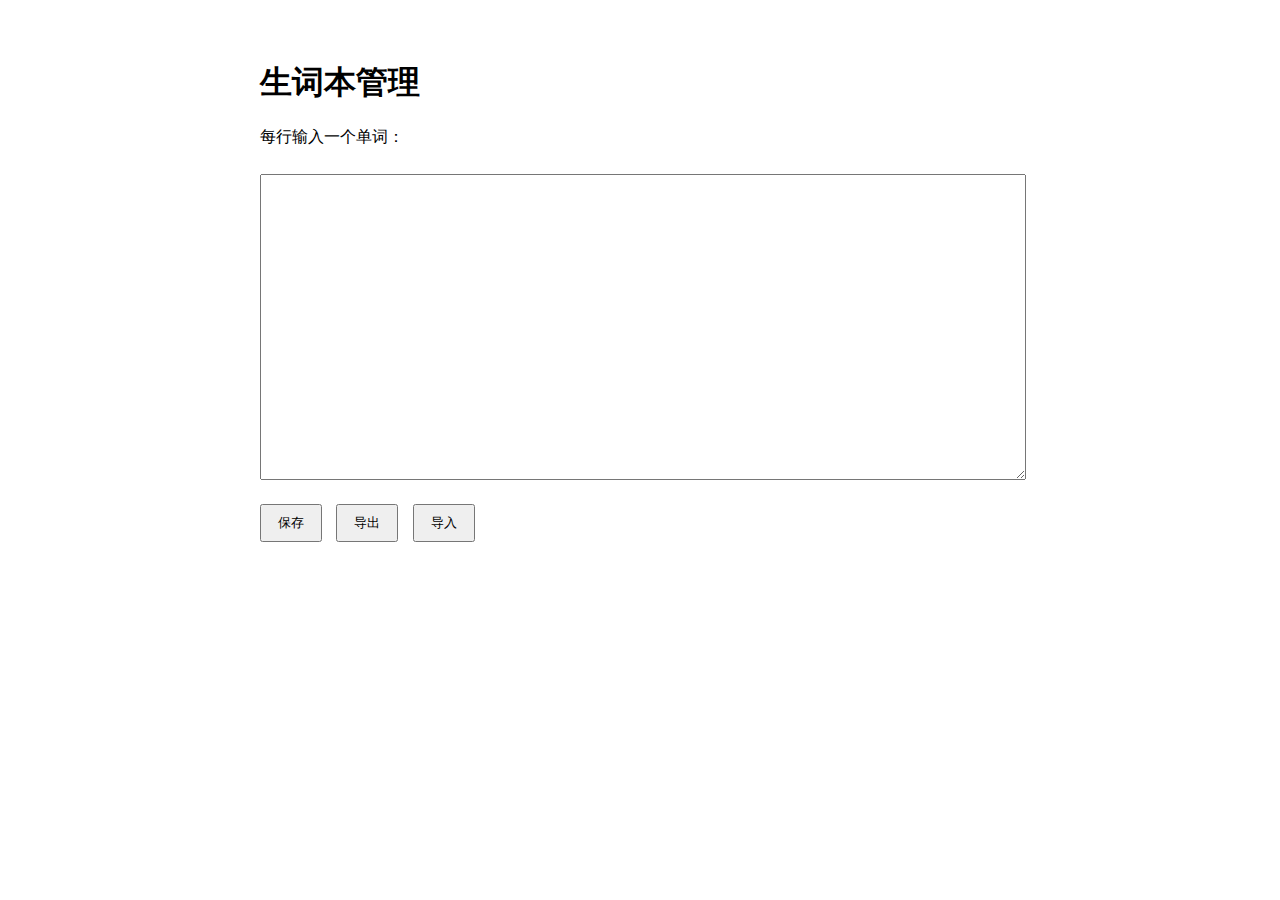
==== crx/options.html @ 75a4c61c "v0.1" ====
<!DOCTYPE html>
<html>
  <head>
    <meta charset="UTF-8" />
    <title>Vocabulary Highlighter Settings</title>
    <style>
      body {
        width: 800px;
        margin: 20px auto;
        font-family: Arial, sans-serif;
      }
      .container {
        padding: 20px;
      }
      textarea {
        width: 100%;
        height: 300px;
        margin: 10px 0;
      }
      .buttons {
        margin: 10px 0;
      }
      button {
        margin-right: 10px;
        padding: 8px 16px;
      }
    </style>
  </head>
  <body>
    <div class="container">
      <h1>生词本管理</h1>
      <div>
        <p>每行输入一个单词：</p>
        <textarea id="vocabularyText"></textarea>
      </div>
      <div class="buttons">
        <button id="saveBtn">保存</button>
        <button id="exportBtn">导出</button>
        <button id="importBtn">导入</button>
        <input type="file" id="fileInput" accept=".txt" style="display: none" />
      </div>
    </div>
    <script src="options.js"></script>
  </body>
</html>
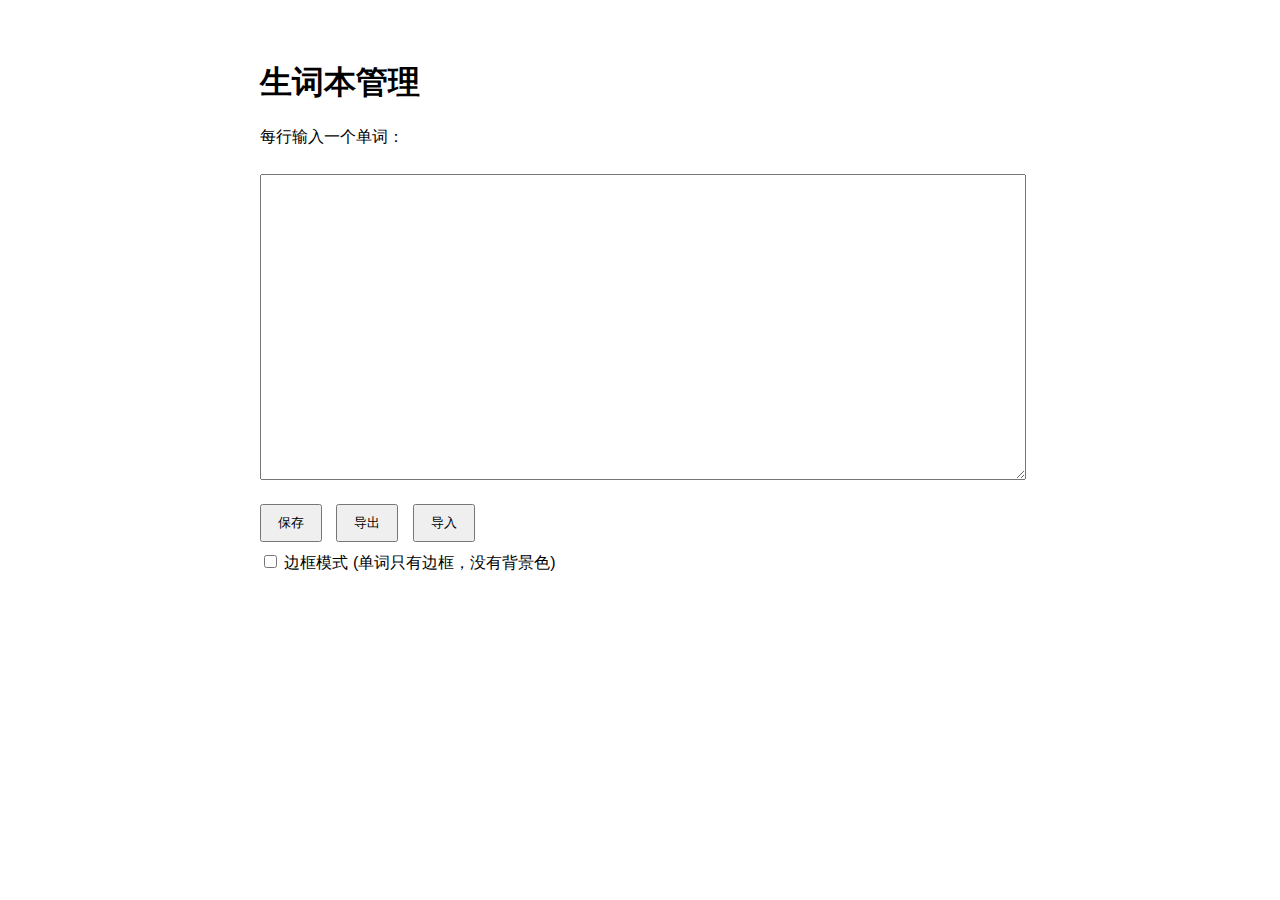
==== commit 922caed4: "border only mode" ====
--- a/crx/options.html
+++ b/crx/options.html
@@ -39,6 +39,11 @@
         <button id="importBtn">导入</button>
         <input type="file" id="fileInput" accept=".txt" style="display: none" />
       </div>
+      <div>
+        <label>
+          <input type="checkbox" id="borderMode" /> 边框模式 (单词只有边框，没有背景色)
+        </label>
+      </div>
     </div>
     <script src="options.js"></script>
   </body>
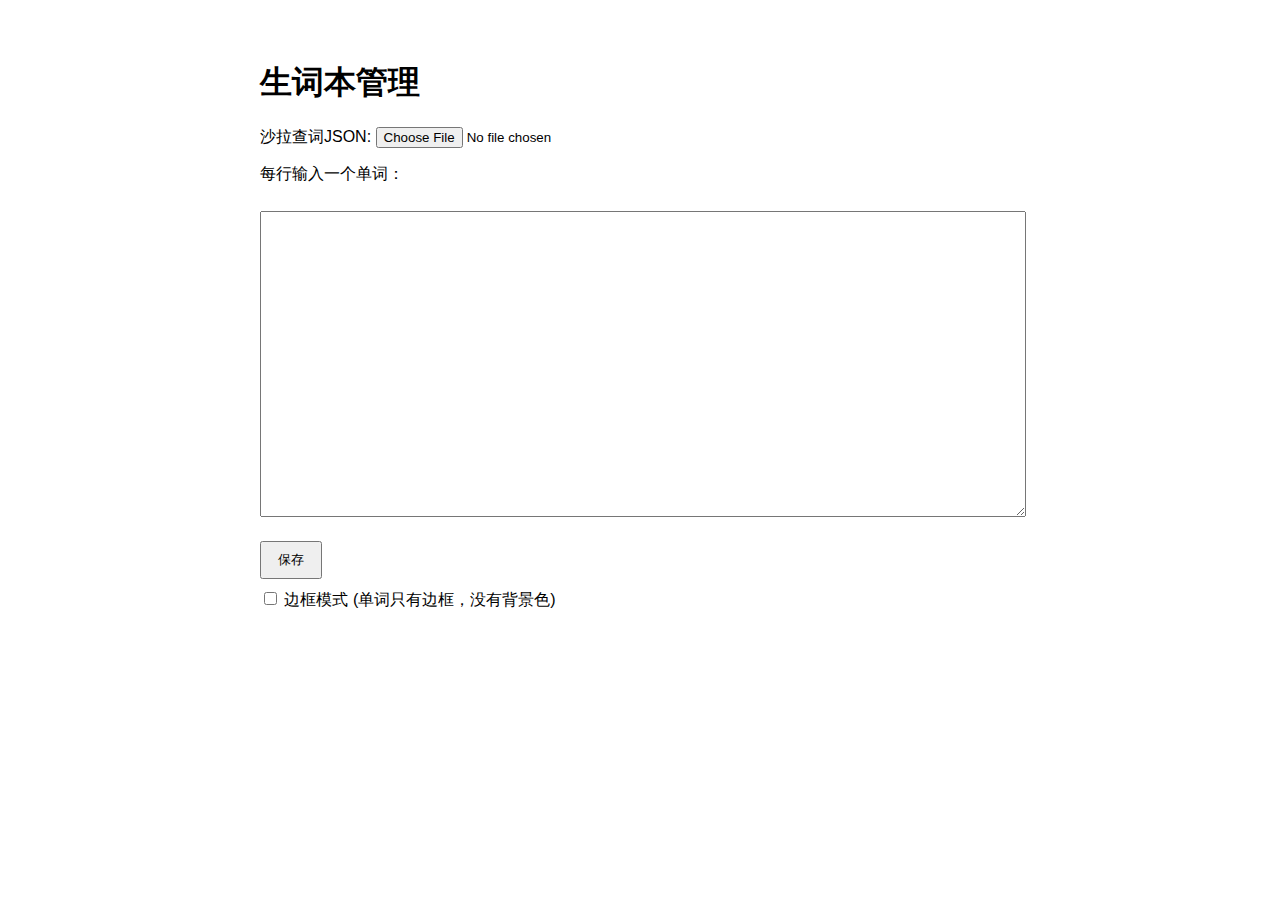
==== commit 3092b1e6: "import json" ====
--- a/crx/options.html
+++ b/crx/options.html
@@ -30,13 +30,15 @@
     <div class="container">
       <h1>生词本管理</h1>
       <div>
+        <label for="saladict">沙拉查词JSON:</label>
+        <input type="file" id="saladictInput" accept=".json" />
+      </div>
+      <div>
         <p>每行输入一个单词：</p>
         <textarea id="vocabularyText"></textarea>
       </div>
       <div class="buttons">
         <button id="saveBtn">保存</button>
-        <button id="exportBtn">导出</button>
-        <button id="importBtn">导入</button>
         <input type="file" id="fileInput" accept=".txt" style="display: none" />
       </div>
       <div>
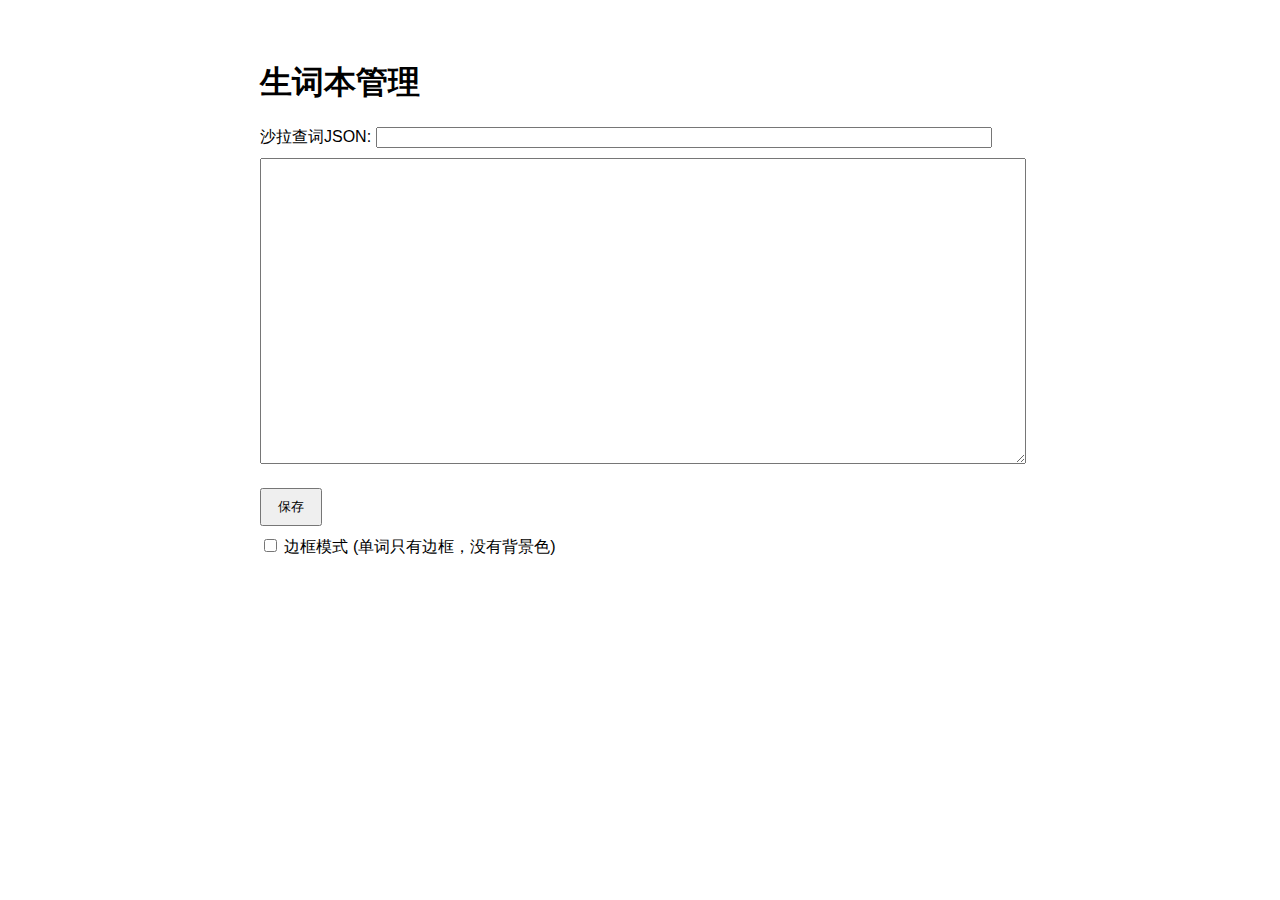
==== commit f9032513: "EXT 必须通过 INPUT 手动读取文件，自动读取的方案失效，存一下代码" ====
--- a/crx/options.html
+++ b/crx/options.html
@@ -24,6 +24,10 @@
         margin-right: 10px;
         padding: 8px 16px;
       }
+
+      #vocabularyText {
+        color: slategray;
+      }
     </style>
   </head>
   <body>
@@ -31,15 +35,13 @@
       <h1>生词本管理</h1>
       <div>
         <label for="saladict">沙拉查词JSON:</label>
-        <input type="file" id="saladictInput" accept=".json" />
+        <input id="saladictInput" style="width: 80%" />
       </div>
       <div>
-        <p>每行输入一个单词：</p>
-        <textarea id="vocabularyText"></textarea>
+        <textarea id="vocabularyText" readonly></textarea>
       </div>
       <div class="buttons">
         <button id="saveBtn">保存</button>
-        <input type="file" id="fileInput" accept=".txt" style="display: none" />
       </div>
       <div>
         <label>
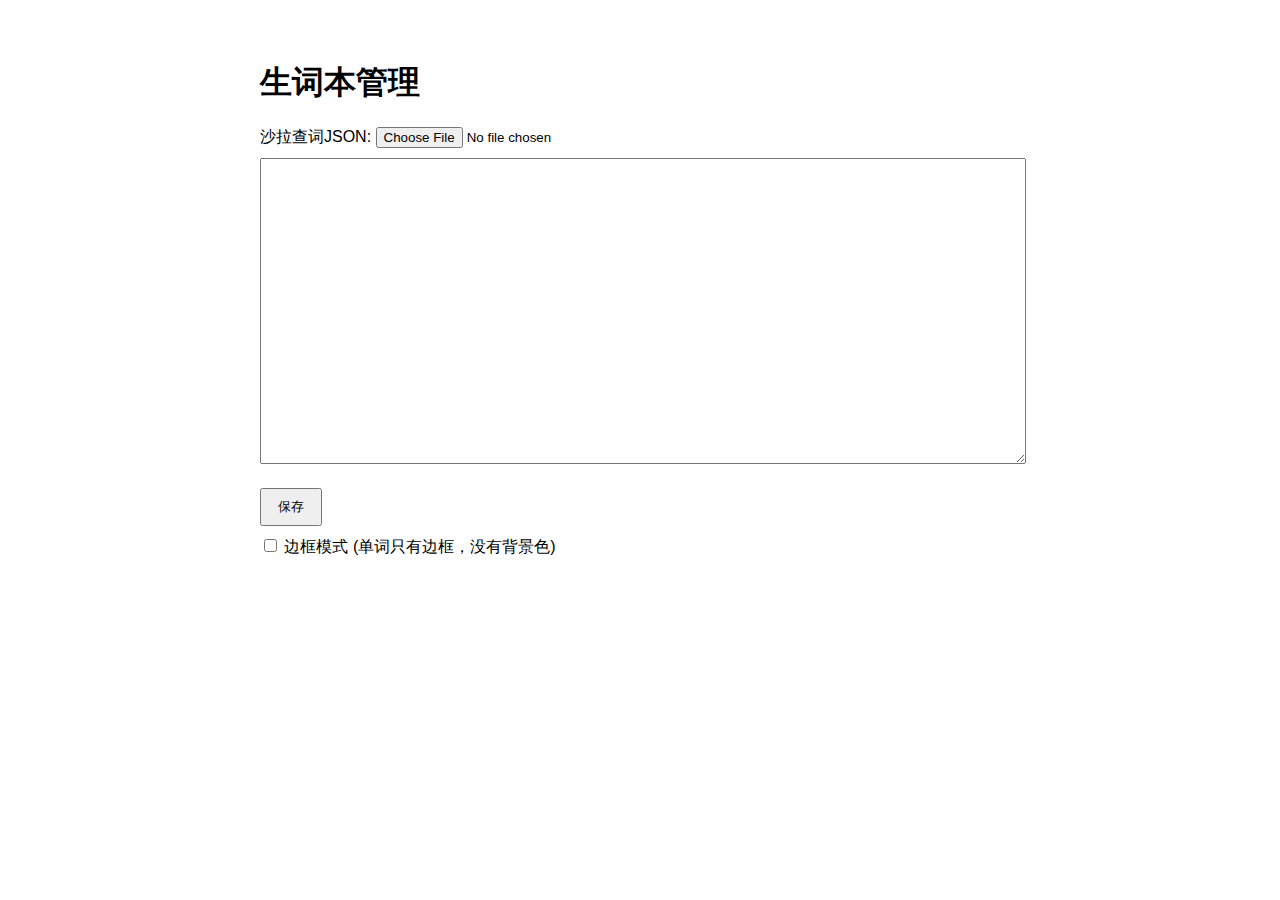
==== commit 452e981b: "1" ====
--- a/crx/options.html
+++ b/crx/options.html
@@ -35,7 +35,7 @@
       <h1>生词本管理</h1>
       <div>
         <label for="saladict">沙拉查词JSON:</label>
-        <input id="saladictInput" style="width: 80%" />
+        <input type="file" id="saladictInput" style="width: 80%" accept=".json" />
       </div>
       <div>
         <textarea id="vocabularyText" readonly></textarea>
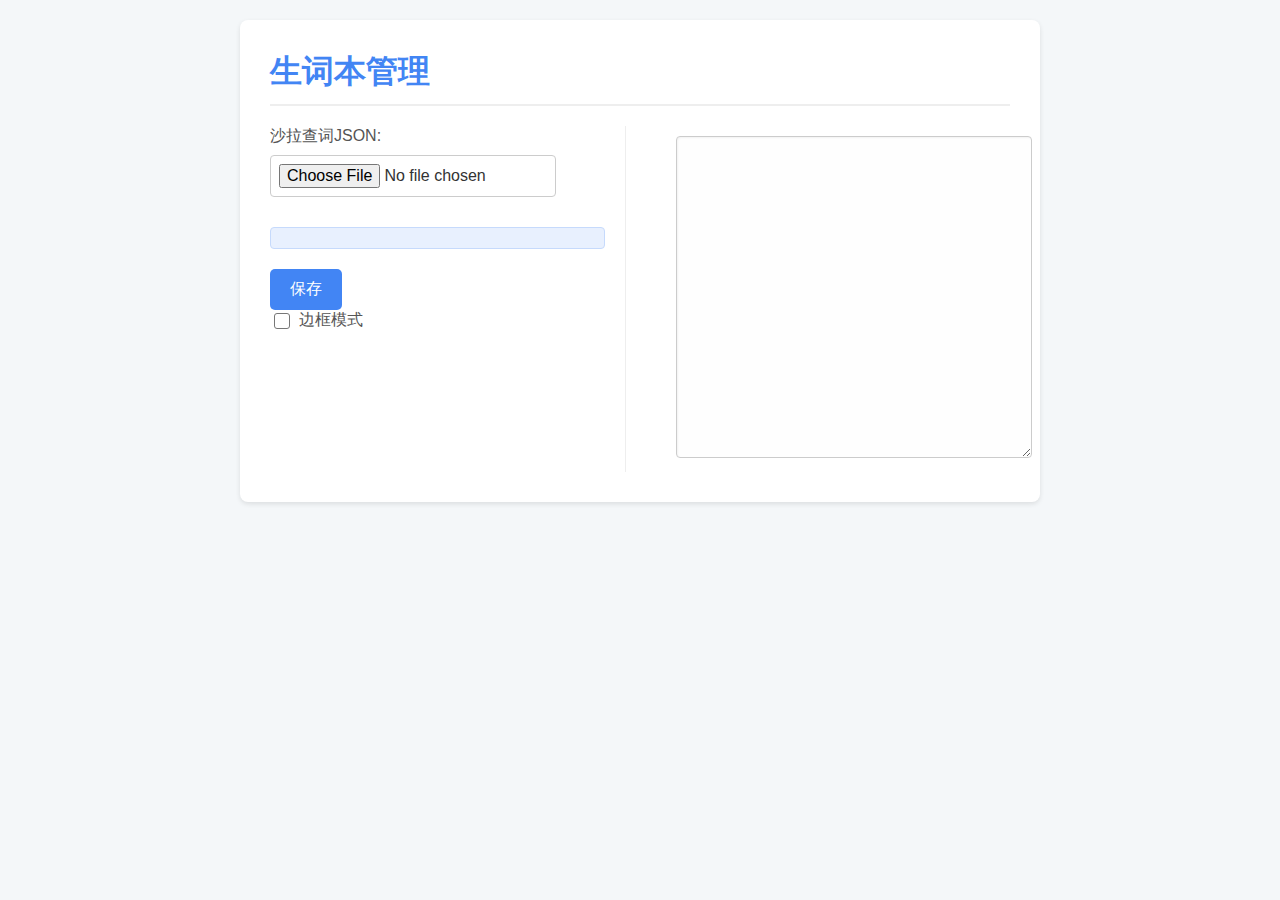
==== commit 65c2b34c: "直接导入沙拉查词 JSON" ====
--- a/crx/options.html
+++ b/crx/options.html
@@ -7,46 +7,174 @@
       body {
         width: 800px;
         margin: 20px auto;
-        font-family: Arial, sans-serif;
+        font-family: "Segoe UI", Tahoma, Geneva, Verdana, sans-serif; /* More modern font */
+        background-color: #f4f7f9; /* Light background color */
+        color: #333; /* Darker text color */
       }
       .container {
-        padding: 20px;
+        padding: 30px; /* Increased padding */
+        background-color: #fff; /* White container background */
+        border-radius: 8px; /* Rounded corners for container */
+        box-shadow: 0 2px 5px rgba(0, 0, 0, 0.1); /* Subtle shadow for depth */
       }
+
+      h1 {
+        color: #4285f4; /* Primary color for heading */
+        margin-top: 0;
+        margin-bottom: 20px;
+        font-weight: bold; /* Bold heading */
+        border-bottom: 2px solid #eee; /* Underline for heading */
+        padding-bottom: 10px;
+      }
+
+      .columns {
+        display: flex;
+        flex-direction: row;
+        gap: 30px; /* Increased gap between columns */
+      }
+
+      .left-column {
+        flex: 1;
+        padding-right: 20px; /* Add padding to separate content visually */
+        border-right: 1px solid #eee; /* Vertical separator line */
+      }
+
+      .right-column {
+        flex: 1;
+        padding-left: 20px; /* Add padding to separate content visually */
+      }
+
+      /* Style labels consistently */
+      label {
+        display: block; /* Make labels block elements for better spacing */
+        margin-bottom: 8px;
+        font-weight: 500; /* Slightly bolder labels */
+        color: #555; /* Slightly darker label text */
+      }
+
+      input[type="file"] {
+        padding: 8px;
+        border: 1px solid #ccc;
+        border-radius: 4px;
+        width: calc(100% - 22px); /* Adjust width for padding and border */
+        margin-bottom: 15px; /* Add margin below file input */
+        font-size: 1em;
+      }
+
       textarea {
         width: 100%;
         height: 300px;
         margin: 10px 0;
+        padding: 10px; /* Add padding inside textarea */
+        border: 1px solid #ccc;
+        border-radius: 4px;
+        font-family: monospace; /* Monospace font for code-like text */
+        font-size: 0.9em;
+        color: #444;
+        background-color: #fefefe; /* Slightly off-white background for textarea */
+        box-shadow: inset 1px 1px 2px rgba(0, 0, 0, 0.05); /* Subtle inset shadow */
       }
+
       .buttons {
-        margin: 10px 0;
+        margin-top: 20px; /* More top margin for buttons */
       }
+
       button {
         margin-right: 10px;
-        padding: 8px 16px;
+        padding: 10px 20px; /* Larger buttons */
+        border: none;
+        border-radius: 5px;
+        background-color: #4285f4; /* Primary button color */
+        color: white;
+        cursor: pointer;
+        font-size: 1em;
+        transition: background-color 0.3s ease; /* Smooth hover transition */
+      }
+
+      button:hover {
+        background-color: #3367d6; /* Darker shade on hover */
+      }
+
+      button:active {
+        background-color: #2b54c4; /* Even darker shade on active */
       }
 
       #vocabularyText {
-        color: slategray;
+        color: #555; /* Slightly darker word list text */
+        line-height: 1.6; /* Improved line spacing in textarea */
+      }
+
+      #updateinfo {
+        margin-top: 15px;
+        padding: 10px;
+        background-color: #e8f0fe; /* Light blue background for update info */
+        border: 1px solid #c6dafc; /* Border for update info */
+        border-radius: 4px;
+        color: #333;
+        font-size: 0.95em;
+      }
+
+      /* Checkbox styling */
+      input[type="checkbox"] {
+        margin-right: 5px;
+        vertical-align: middle;
+        appearance: none; /* Remove default checkbox appearance */
+        -webkit-appearance: none; /* For Safari */
+        -moz-appearance: none; /* For Firefox */
+        width: 16px;
+        height: 16px;
+        border: 1.5px solid #777;
+        border-radius: 3px;
+        background-color: #fff;
+        cursor: pointer;
+        position: relative;
+      }
+
+      input[type="checkbox"]:checked {
+        background-color: #4285f4;
+        border-color: #4285f4;
+      }
+
+      input[type="checkbox"]:focus {
+        outline: none; /* Remove default focus outline */
+        box-shadow: 0 0 0 2px rgba(66, 133, 244, 0.4); /* Focus glow effect */
+      }
+
+      input[type="checkbox"]:checked::before {
+        content: "\2713"; /* Checkmark character */
+        position: absolute;
+        top: -2px;
+        left: 1px;
+        font-size: 14px;
+        color: white;
       }
     </style>
   </head>
   <body>
     <div class="container">
       <h1>生词本管理</h1>
-      <div>
-        <label for="saladict">沙拉查词JSON:</label>
-        <input type="file" id="saladictInput" style="width: 80%" accept=".json" />
-      </div>
-      <div>
-        <textarea id="vocabularyText" readonly></textarea>
-      </div>
-      <div class="buttons">
-        <button id="saveBtn">保存</button>
-      </div>
-      <div>
-        <label>
-          <input type="checkbox" id="borderMode" /> 边框模式 (单词只有边框，没有背景色)
-        </label>
+      <div class="columns">
+        <!-- Add a container for columns -->
+        <div class="left-column">
+          <!-- Left column for settings -->
+          <div>
+            <label for="saladict">沙拉查词JSON:</label>
+            <input type="file" id="saladictInput" style="width: 80%" accept=".json" />
+          </div>
+          <div id="updateinfo"></div>
+          <div class="buttons">
+            <button id="saveBtn">保存</button>
+          </div>
+          <div>
+            <label title="单词只有边框，没有背景色">
+              <input type="checkbox" id="borderMode" /> 边框模式
+            </label>
+          </div>
+        </div>
+        <div class="right-column">
+          <!-- Right column for word list -->
+          <textarea id="vocabularyText" readonly></textarea>
+        </div>
       </div>
     </div>
     <script src="options.js"></script>
